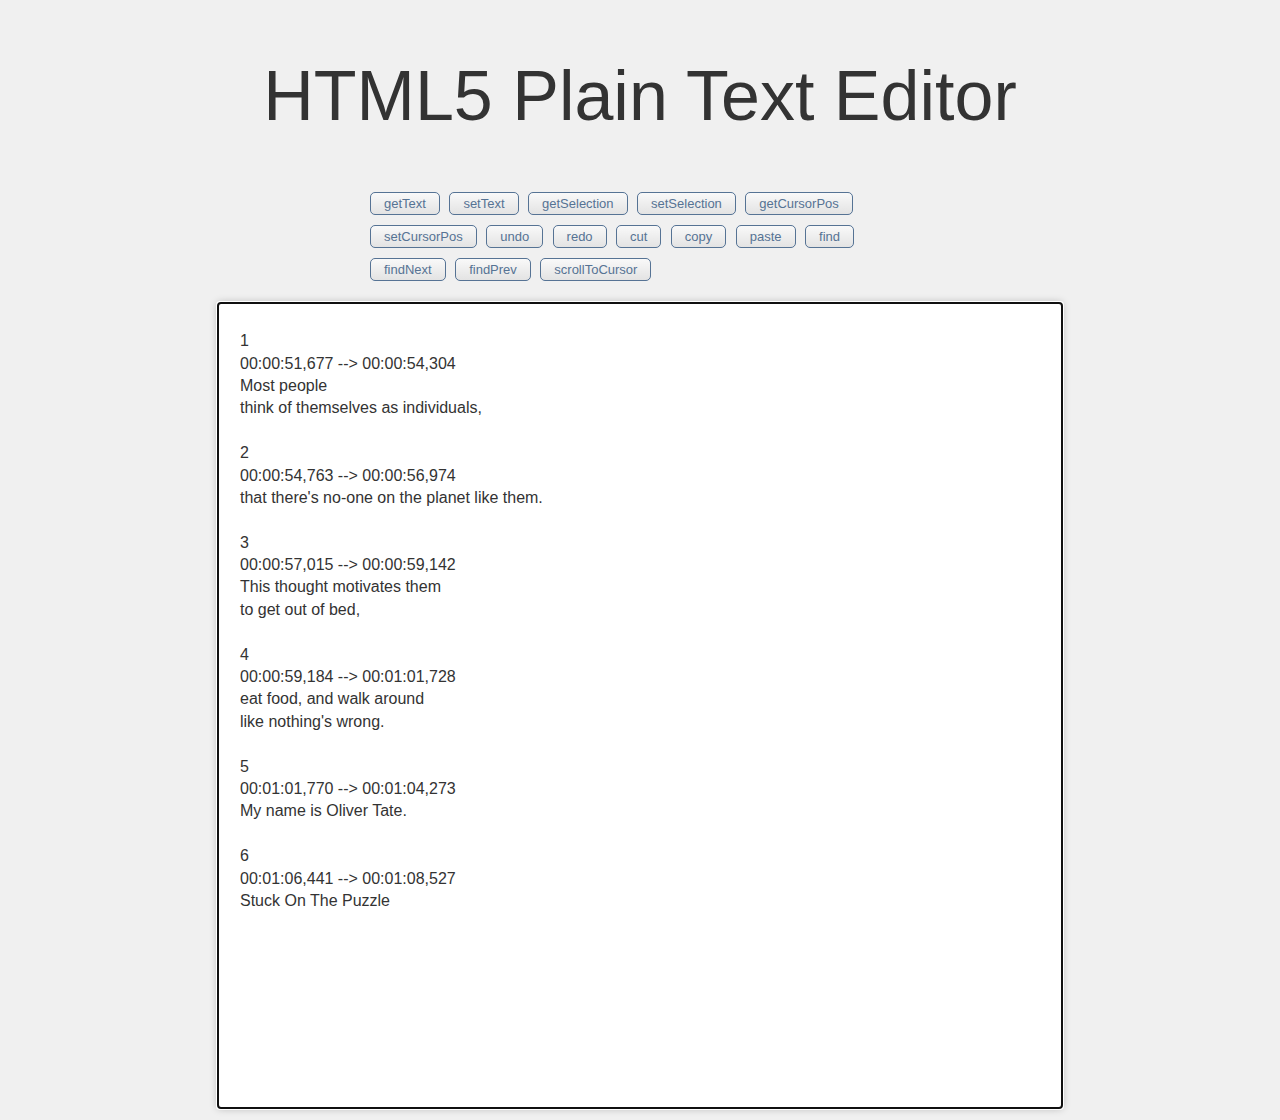
==== index.html @ 9d108d2e "added scroll cursor into view" ====
<!doctype html>
<html>
<head>
   <title>HTML5 Plain Text Editor</title>
   <link rel="stylesheet" href="css/styles.css" />
   <script src="./js/lib/jquery-1.7.1.min.js"></script>
   <script src="./js/plain.text.editor.js"></script>
   <script src="./js/scenario.js"></script>
   
   
</head>
<body>

<h1> HTML5 Plain Text Editor </h1>

<div id="menu">
<input type="button" id="getTextBtn" value="getText" />
<input type="button" id="setTextBtn" value="setText" />

<input type="button" id="getSelectionBtn" value="getSelection" />
<input type="button" id="setSelectionBtn" value="setSelection" />

<input type="button" id="getCursorPos" value="getCursorPos" />
<input type="button" id="setCursorPos" value="setCursorPos" />

<input type="button" id="undoBtn" value="undo" />
<input type="button" id="redoBtn" value="redo" />

<input type="button" id="cutBtn" value="cut" />
<input type="button" id="copyBtn" value="copy" />
<input type="button" id="pasteBtn" value="paste" />

<input type="button" id="findBtn" value="find" />
<input type="button" id="findNextBtn" value="findNext" />
<input type="button" id="findPrevBtn" value="findPrev" />

<input type="button" id="scrollToCursorBtn" value="scrollToCursor" />

</div>

<div class="page">
1
00:00:51,677 --> 00:00:54,304
Most people
think of themselves as individuals,

2
00:00:54,763 --> 00:00:56,974
that there's no-one on the planet like them.

3
00:00:57,015 --> 00:00:59,142
This thought motivates them
to get out of bed,

4
00:00:59,184 --> 00:01:01,728
eat food, and walk around
like nothing's wrong.

5
00:01:01,770 --> 00:01:04,273
My name is Oliver Tate.

6
00:01:06,441 --> 00:01:08,527
Stuck On The Puzzle
</div>

</body>
</html>
---- css/styles.css ----
* {
   font:  16px/1.4 "myriad-pro-1","myriad-pro-2","Lucida Grande",Sans-Serif;
   color: #333333;
}

html {
   background-color: #f0f0f0;
}

body, html {
   margin:0;
   padding:0;
}

input {
   background-color: #B6D3F4;
   background-image: -moz-linear-gradient(top , #f9f9f9, #e3e3e3);
   background-image: -webkit-linear-gradient(top , #f9f9f9, #e3e3e3);
   border: 1px solid #808080;
   border: 1px solid #567394;
   border-radius: 5px;
   font: 13px "Lucida Grande",Sans-Serif;
   color: #567394;
   color: #567394;
   padding: 3px 13px;
   margin-bottom: 10px;
   margin-right: 5px;
}

input:hover {
   border: 1px solid #F3A01E;
}

.page {
   max-width: 800px;
   box-shadow: 0 0 8px rgba(0, 0, 0, 0.3);
   background: white;
   margin: 0;
   margin-left: auto;
   margin-right: auto;
   margin-top: 12px;
   margin-bottom: 12px;
   padding: 0;
   padding-top: 5px;
   padding-left: 22px;
   padding-right: 22px;
   min-height: 800px;
   white-space: pre;
}

#menu {
   width: auto;
   padding: 0;
   margin: 0;
   margin-left: auto;
   margin-right: auto;
   margin-top: 20px;
   width: 540px;
}

h1 {
   font-size: 70px;
   text-align: center;
}
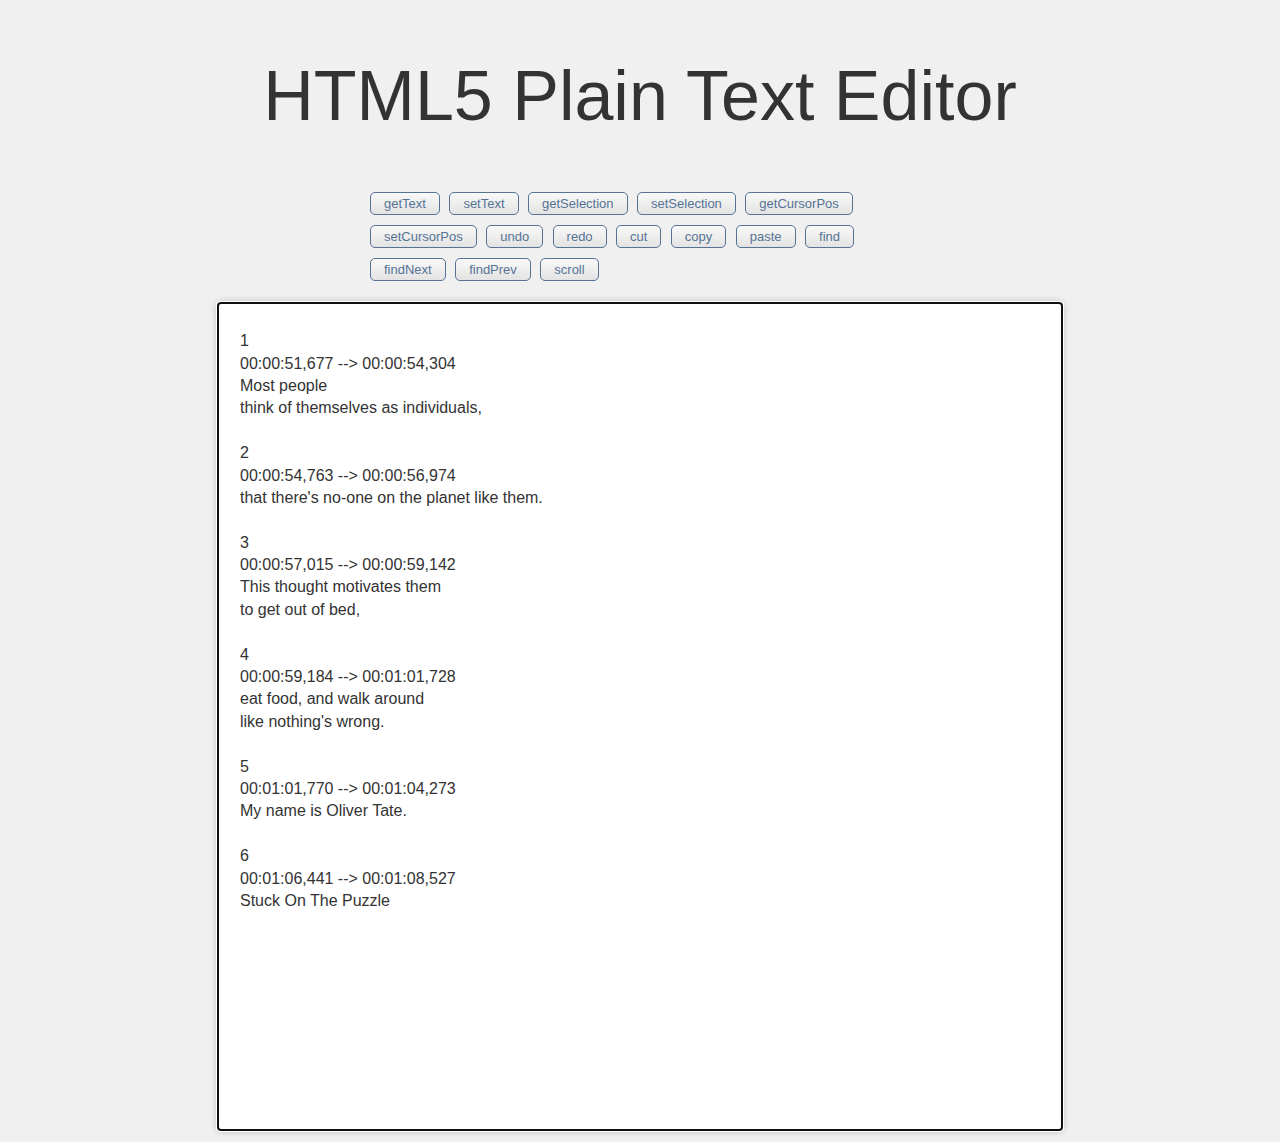
==== commit 0d758dfd: "added find,find next, find prev" ====
--- a/index.html
+++ b/index.html
@@ -14,6 +14,7 @@
 <h1> HTML5 Plain Text Editor </h1>
 
 <div id="menu">
+
 <input type="button" id="getTextBtn" value="getText" />
 <input type="button" id="setTextBtn" value="setText" />
 
@@ -34,7 +35,7 @@
 <input type="button" id="findNextBtn" value="findNext" />
 <input type="button" id="findPrevBtn" value="findPrev" />
 
-<input type="button" id="scrollToCursorBtn" value="scrollToCursor" />
+<input type="button" id="scrollToCursorBtn" value="scroll" />
 
 </div>
 
--- a/css/styles.css
+++ b/css/styles.css
@@ -44,6 +44,7 @@
    padding-top: 5px;
    padding-left: 22px;
    padding-right: 22px;
+   padding-bottom: 22px;
    min-height: 800px;
    white-space: pre;
 }
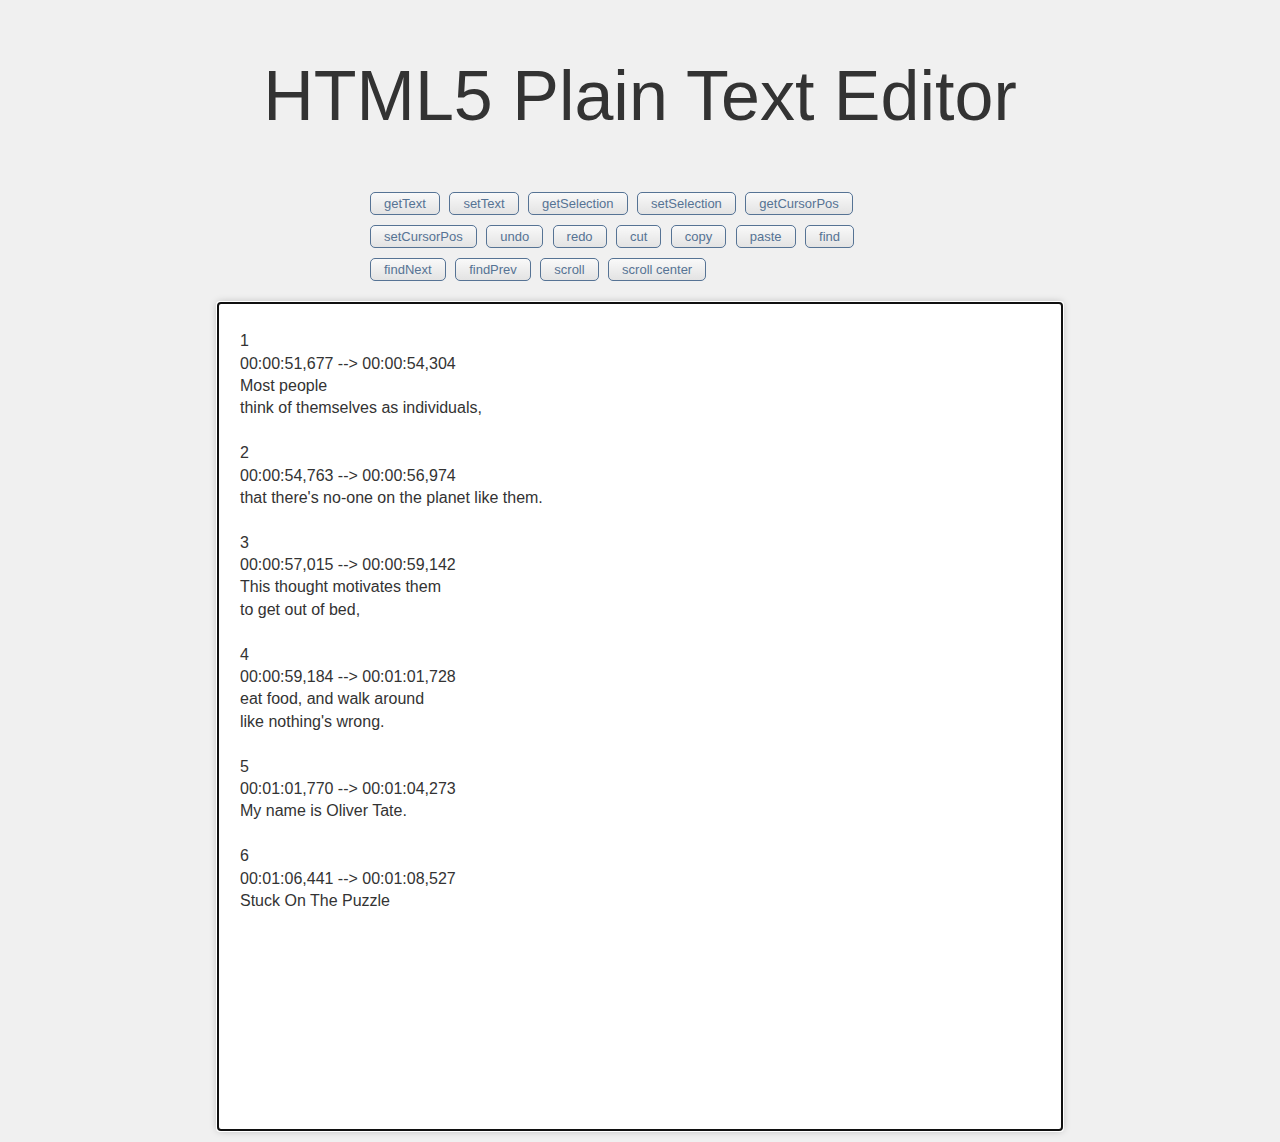
==== commit 750edb77: "added scroll to center" ====
--- a/index.html
+++ b/index.html
@@ -36,6 +36,7 @@
 <input type="button" id="findPrevBtn" value="findPrev" />
 
 <input type="button" id="scrollToCursorBtn" value="scroll" />
+<input type="button" id="scrollCenterBtn" value="scroll center" />
 
 </div>
 
--- a/css/styles.css
+++ b/css/styles.css
@@ -46,7 +46,7 @@
    padding-right: 22px;
    padding-bottom: 22px;
    min-height: 800px;
-   white-space: pre;
+   white-space: pre-wrap;
 }
 
 #menu {
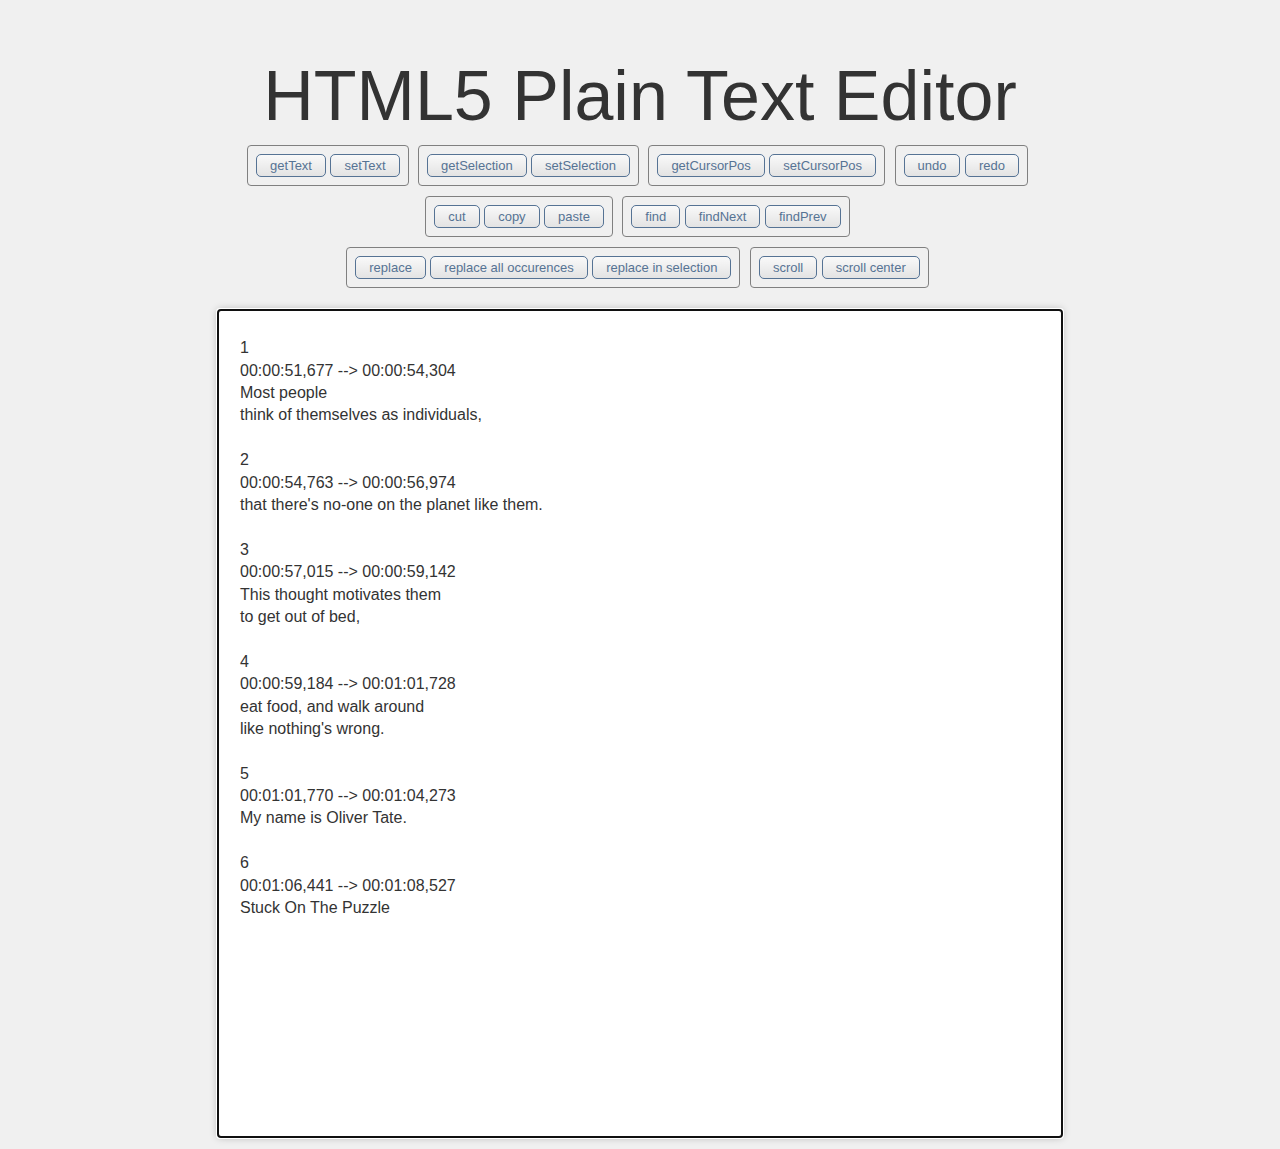
==== commit 4b09d7e7: "added comments, replace, replace all functions" ====
--- a/index.html
+++ b/index.html
@@ -15,28 +15,51 @@
 
 <div id="menu">
 
+<fieldset>
 <input type="button" id="getTextBtn" value="getText" />
 <input type="button" id="setTextBtn" value="setText" />
+</fieldset>
 
+<fieldset>
 <input type="button" id="getSelectionBtn" value="getSelection" />
 <input type="button" id="setSelectionBtn" value="setSelection" />
+</fieldset>
+
+<fieldset>
 
 <input type="button" id="getCursorPos" value="getCursorPos" />
 <input type="button" id="setCursorPos" value="setCursorPos" />
+</fieldset>
+
+<fieldset>
 
 <input type="button" id="undoBtn" value="undo" />
 <input type="button" id="redoBtn" value="redo" />
+</fieldset>
+
+<fieldset>
 
 <input type="button" id="cutBtn" value="cut" />
 <input type="button" id="copyBtn" value="copy" />
 <input type="button" id="pasteBtn" value="paste" />
+</fieldset>
 
+<fieldset>
 <input type="button" id="findBtn" value="find" />
 <input type="button" id="findNextBtn" value="findNext" />
 <input type="button" id="findPrevBtn" value="findPrev" />
+</fieldset>
 
+<fieldset>
+<input type="button" id="replaceBtn" value="replace" />
+<input type="button" id="replaceAllBtn" value="replace all occurences" />
+<input type="button" id="repalceInSelBtn" value="replace in selection" />
+</fieldset>
+
+<fieldset>
 <input type="button" id="scrollToCursorBtn" value="scroll" />
 <input type="button" id="scrollCenterBtn" value="scroll center" />
+</fieldset>
 
 </div>
 
--- a/css/styles.css
+++ b/css/styles.css
@@ -23,8 +23,6 @@
    color: #567394;
    color: #567394;
    padding: 3px 13px;
-   margin-bottom: 10px;
-   margin-right: 5px;
 }
 
 input:hover {
@@ -55,11 +53,23 @@
    margin: 0;
    margin-left: auto;
    margin-right: auto;
-   margin-top: 20px;
-   width: 540px;
+   margin-top: 0px;
+   width: 800px;
+   text-align: center;
 }
 
 h1 {
    font-size: 70px;
    text-align: center;
+   margin-bottom: 0;
+}
+
+fieldset {
+   border: 1px solid #808080;
+   border-radius: 4px;
+   display: inline-block;
+   padding: 8px;
+   margin: 0;
+   margin-bottom: 10px;
+   margin-right: 5px;  
 }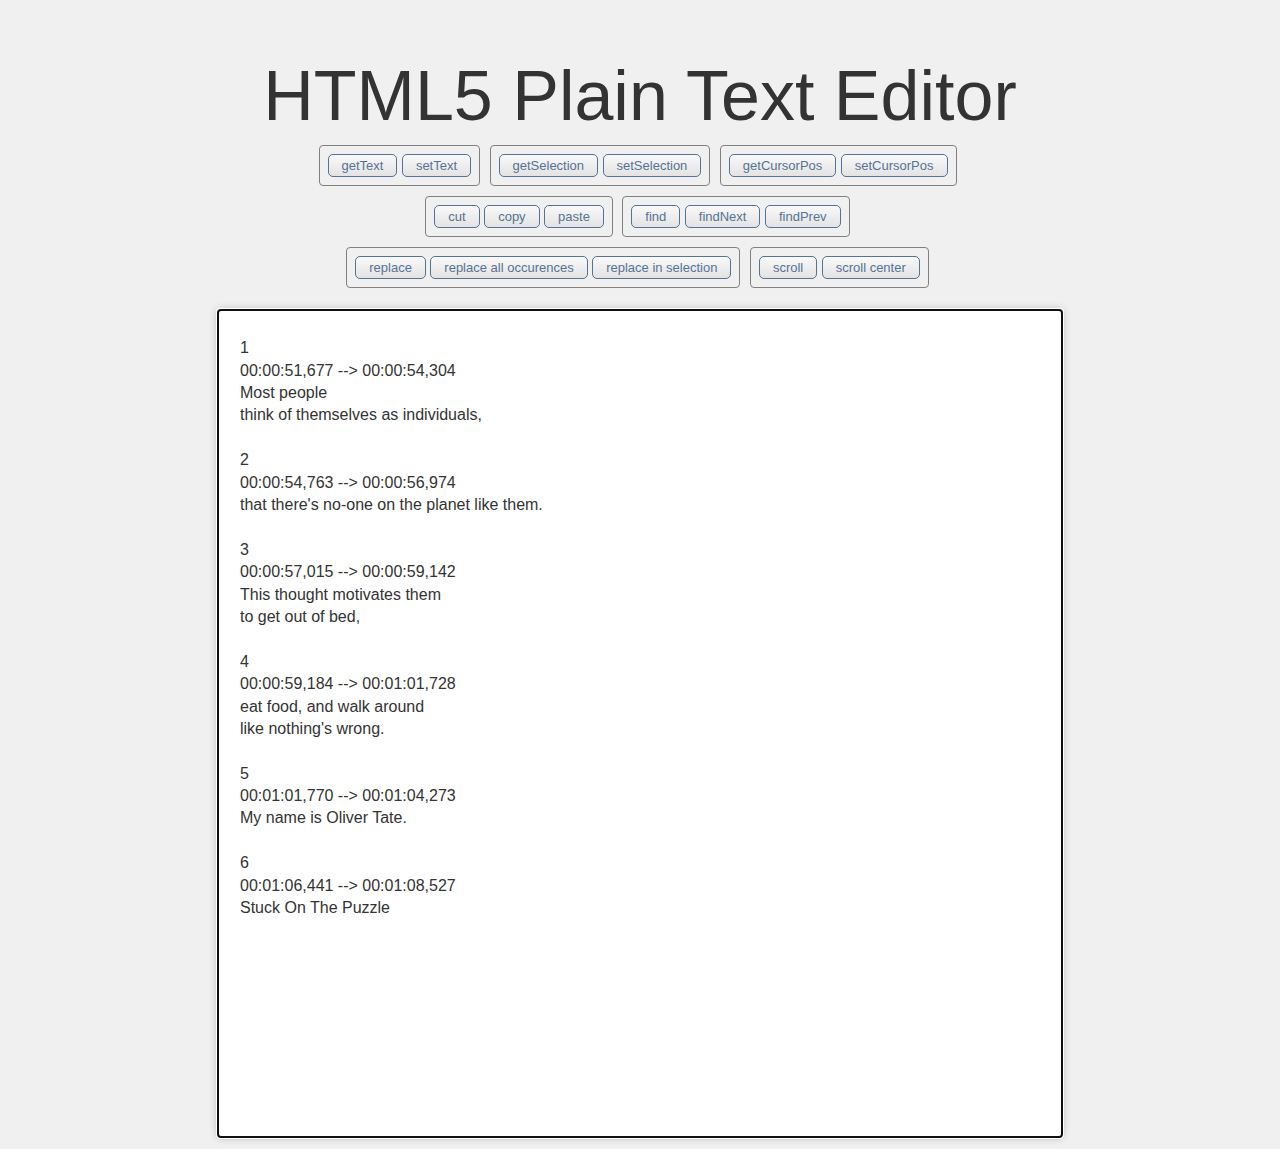
==== commit bad9e709: "cosmetic fix" ====
--- a/index.html
+++ b/index.html
@@ -26,13 +26,11 @@
 </fieldset>
 
 <fieldset>
-
 <input type="button" id="getCursorPos" value="getCursorPos" />
 <input type="button" id="setCursorPos" value="setCursorPos" />
 </fieldset>
 
-<fieldset>
-
+<fieldset style="display: none;">
 <input type="button" id="undoBtn" value="undo" />
 <input type="button" id="redoBtn" value="redo" />
 </fieldset>
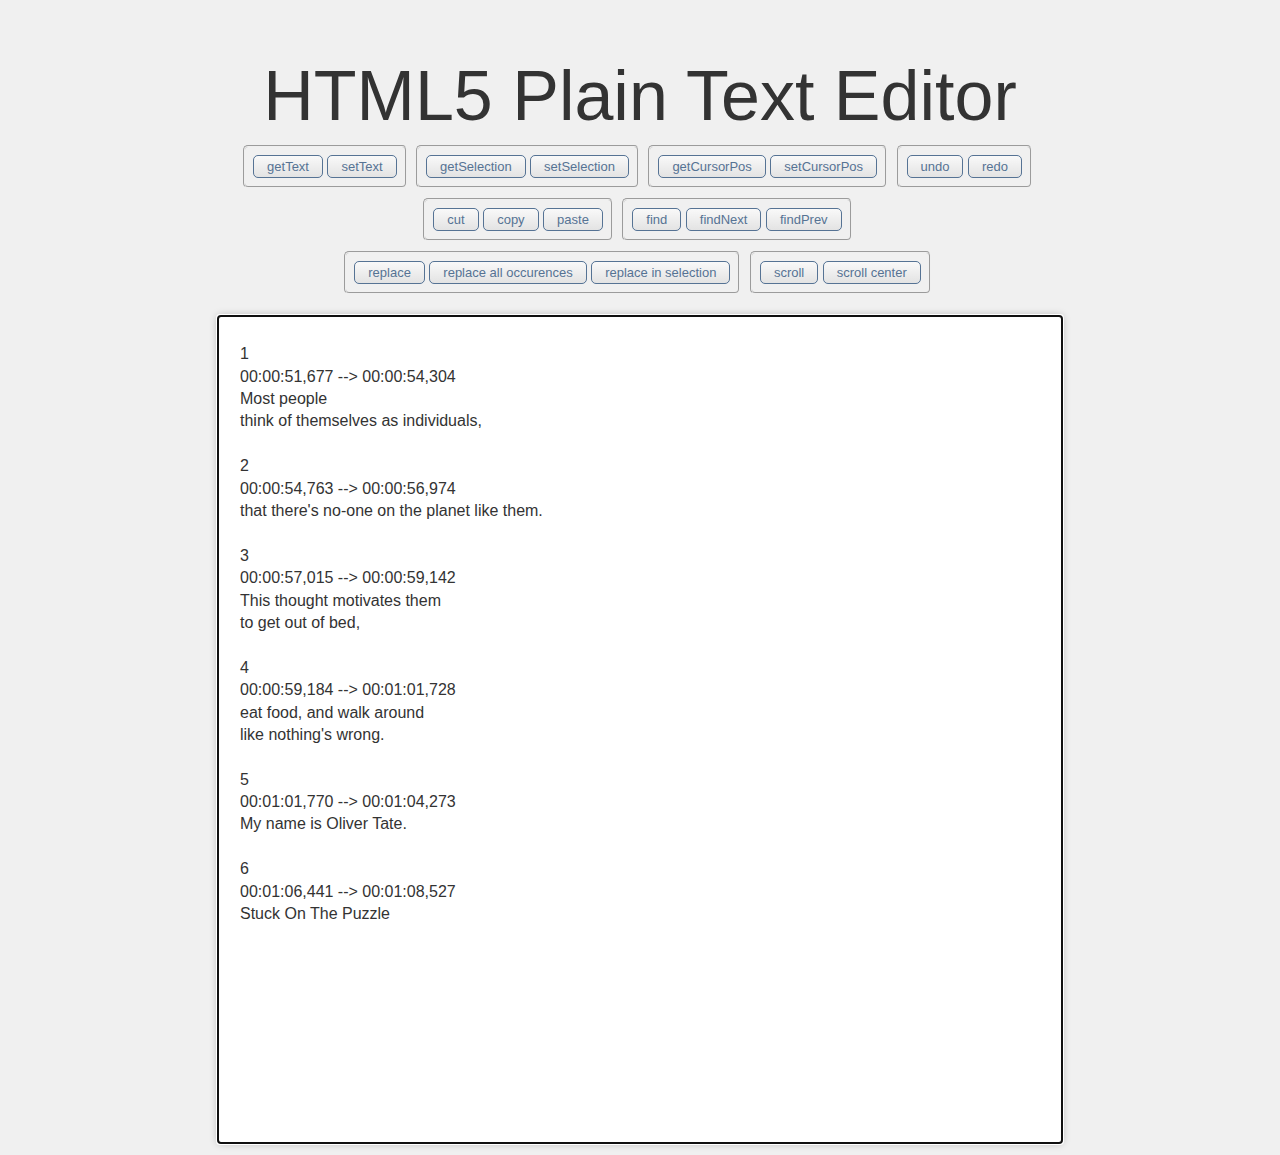
==== commit 15277d28: "added removebeforecursor method" ====
--- a/index.html
+++ b/index.html
@@ -4,6 +4,7 @@
    <title>HTML5 Plain Text Editor</title>
    <link rel="stylesheet" href="css/styles.css" />
    <script src="./js/lib/jquery-1.7.1.min.js"></script>
+   <script src="./js/editor.history.js"></script>
    <script src="./js/plain.text.editor.js"></script>
    <script src="./js/scenario.js"></script>
    
@@ -30,7 +31,7 @@
 <input type="button" id="setCursorPos" value="setCursorPos" />
 </fieldset>
 
-<fieldset style="display: none;">
+<fieldset>
 <input type="button" id="undoBtn" value="undo" />
 <input type="button" id="redoBtn" value="redo" />
 </fieldset>
--- a/css/styles.css
+++ b/css/styles.css
@@ -65,11 +65,12 @@
 }
 
 fieldset {
-   border: 1px solid #808080;
-   border-radius: 4px;
+   border: 1px medium black;
+   border-radius: 5px;
    display: inline-block;
    padding: 8px;
    margin: 0;
    margin-bottom: 10px;
    margin-right: 5px;  
+   
 }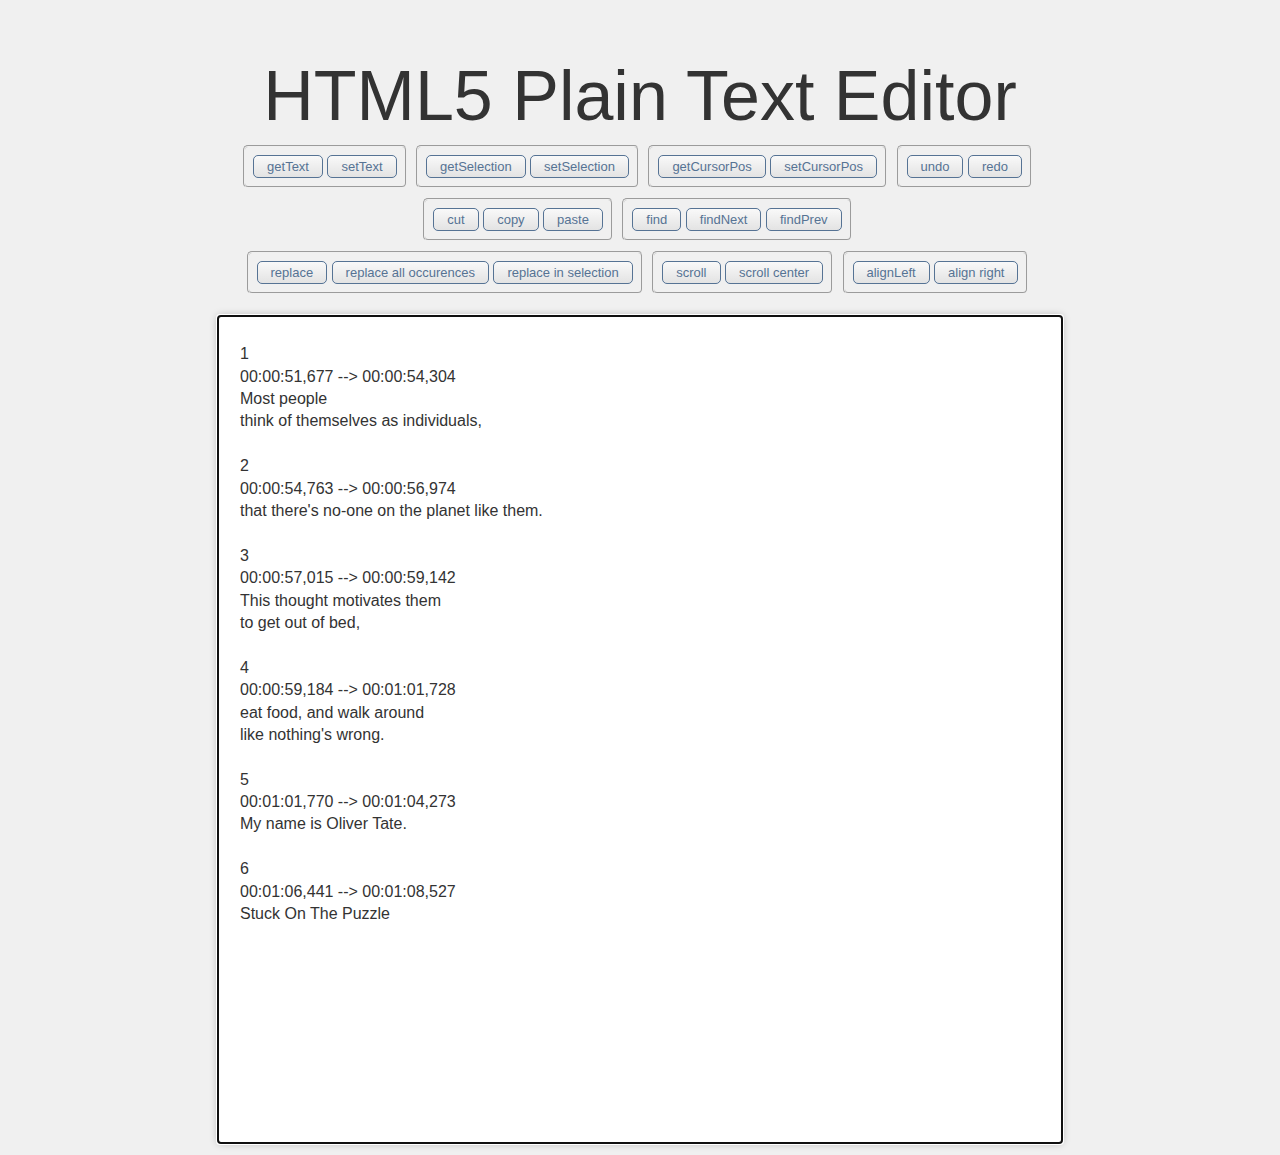
==== commit 25427a04: "added aligning" ====
--- a/index.html
+++ b/index.html
@@ -60,6 +60,11 @@
 <input type="button" id="scrollCenterBtn" value="scroll center" />
 </fieldset>
 
+<fieldset>
+<input type="button" id="alignLeftBtn" value="alignLeft" />
+<input type="button" id="alignRightBtn" value="align right" />
+</fieldset>
+
 </div>
 
 <div class="page">
